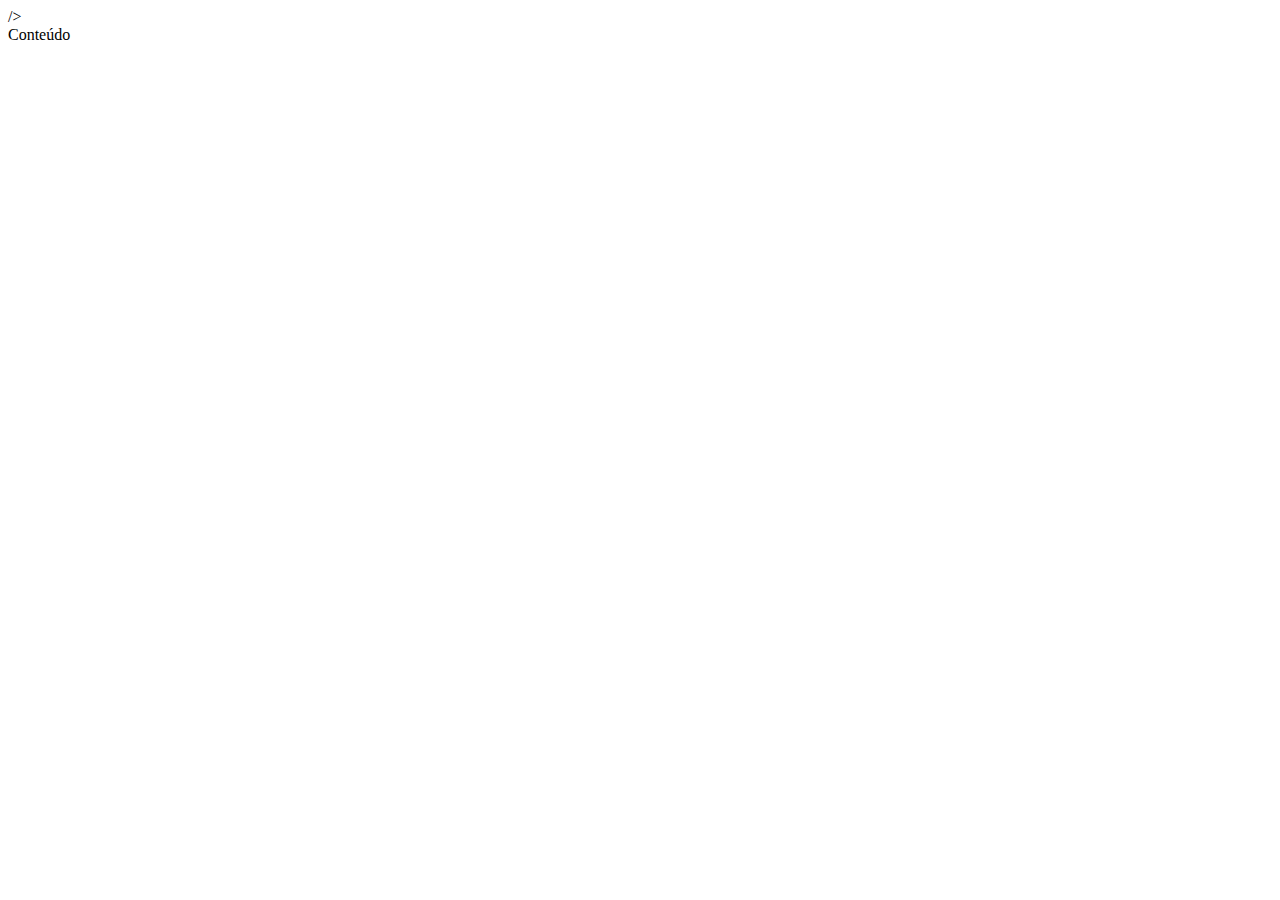
==== src/main/resources/templates/index.html @ 2a39a95c "Commit inicial" ====
<!DOCTYPE html>
<html>
<head>
<meta charset="utf-8">
<title>Página principal</title>
<th:block th:include="~{fragments/base::head}">/>



</head>
<body>

	<header>
		<div th:replace="~{fragments/base::cabecalho}"></div>
	</header>
	<main>Conteúdo</main>
	<div th:replace="~{fragments/base::rodape}"></div>


</body>
</html>
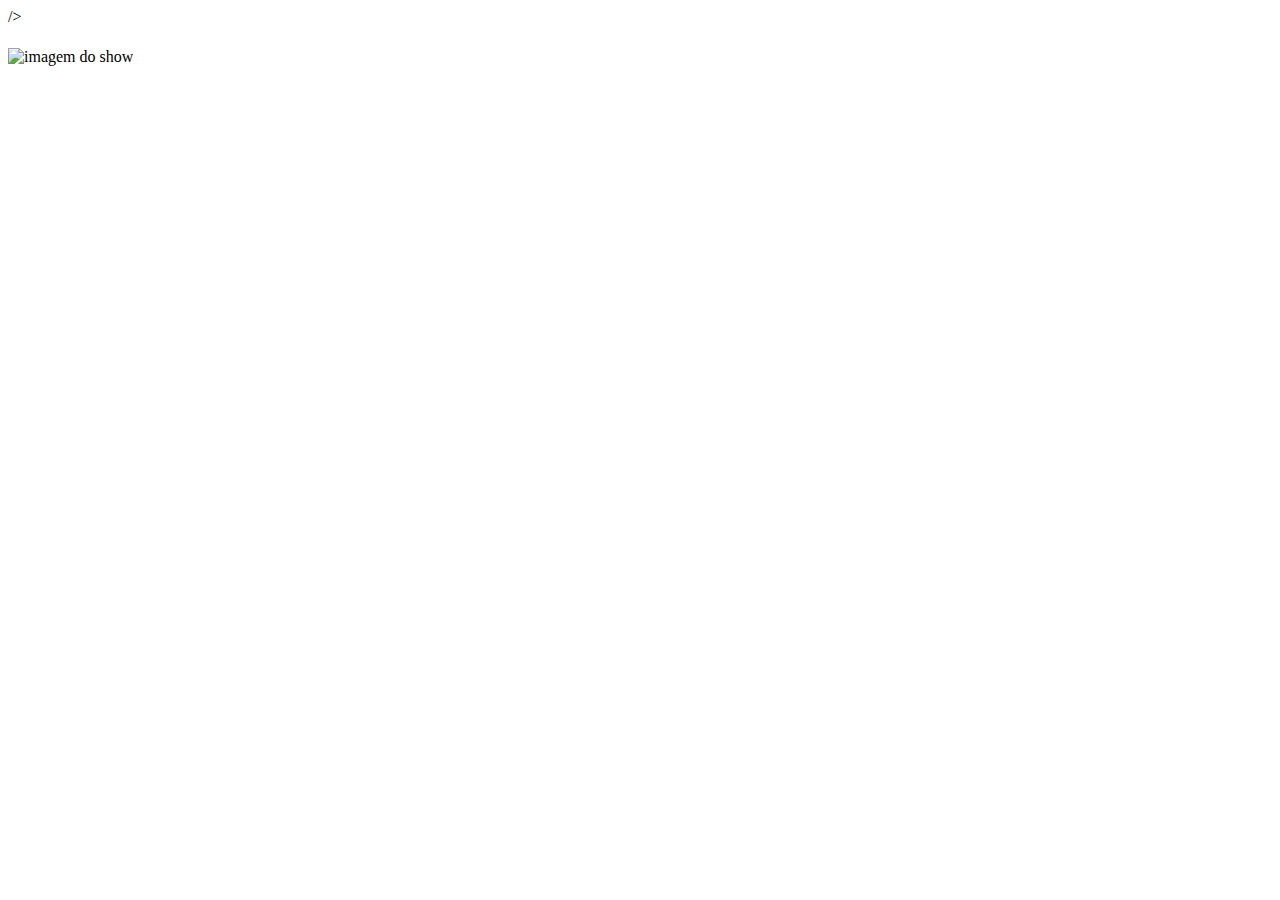
==== commit 1f584bb5: "Criei a página de detalhe de show e mexi um pouco de CSS home em links a href" ====
--- a/src/main/resources/templates/index.html
+++ b/src/main/resources/templates/index.html
@@ -6,16 +6,27 @@
 <th:block th:include="~{fragments/base::head}">/>
 
 
-
 </head>
 <body>
 
 	<header>
 		<div th:replace="~{fragments/base::cabecalho}"></div>
 	</header>
-	<main>Conteúdo</main>
+	<main>
+		<div class="d-flex flex-row flex-wrap">
+			<div th:each="show: ${shows}" class="card mr-3">
+
+				<a class="link-decoration"
+					th:href="@{'/show/detalhe/' + ${show.id}}">
+					<div class="card-body">
+						<h5 class="card-title" th:text="${show.nome}"></h5>
+					</div> <img th:width="200px" th:height="200px"
+					th:src="${show.imagemShow}" class="card-img-top"
+					alt="imagem do show">
+				</a>
+			</div>
+		</div>
+	</main>
 	<div th:replace="~{fragments/base::rodape}"></div>
-
-
 </body>
 </html>